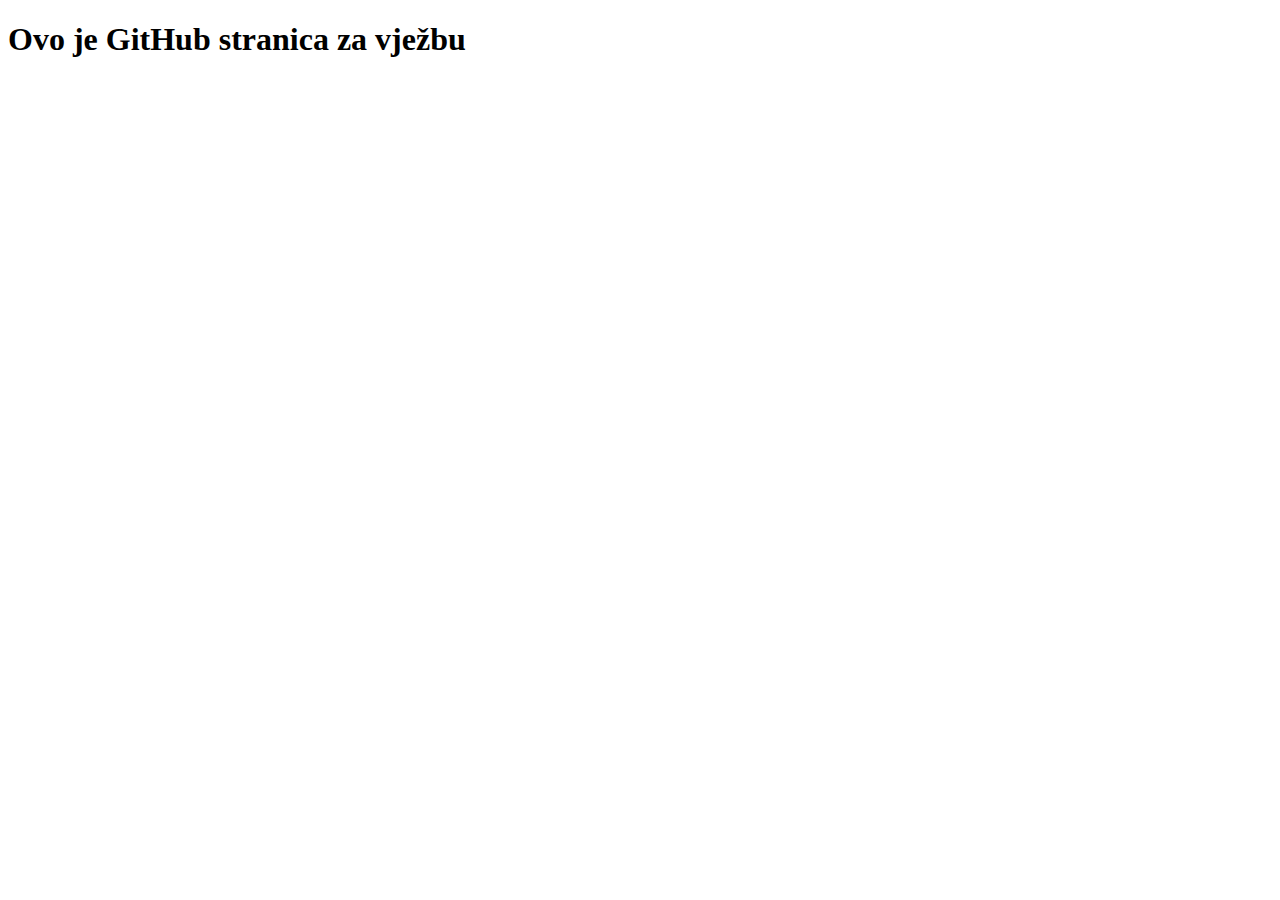
==== index.html @ a0f16967 "Create index.html" ====
<!DOCTYPE html>
<html lang="en">
<head>
    <meta charset="UTF-8">
    <meta http-equiv="X-UA-Compatible" content="IE=edge">
    <meta name="viewport" content="width=device-width, initial-scale=1.0">
    <title>GitHub stranica</title>
</head>
<body>
    <h1>Ovo je GitHub stranica za vježbu</h1>
</body>
</html>
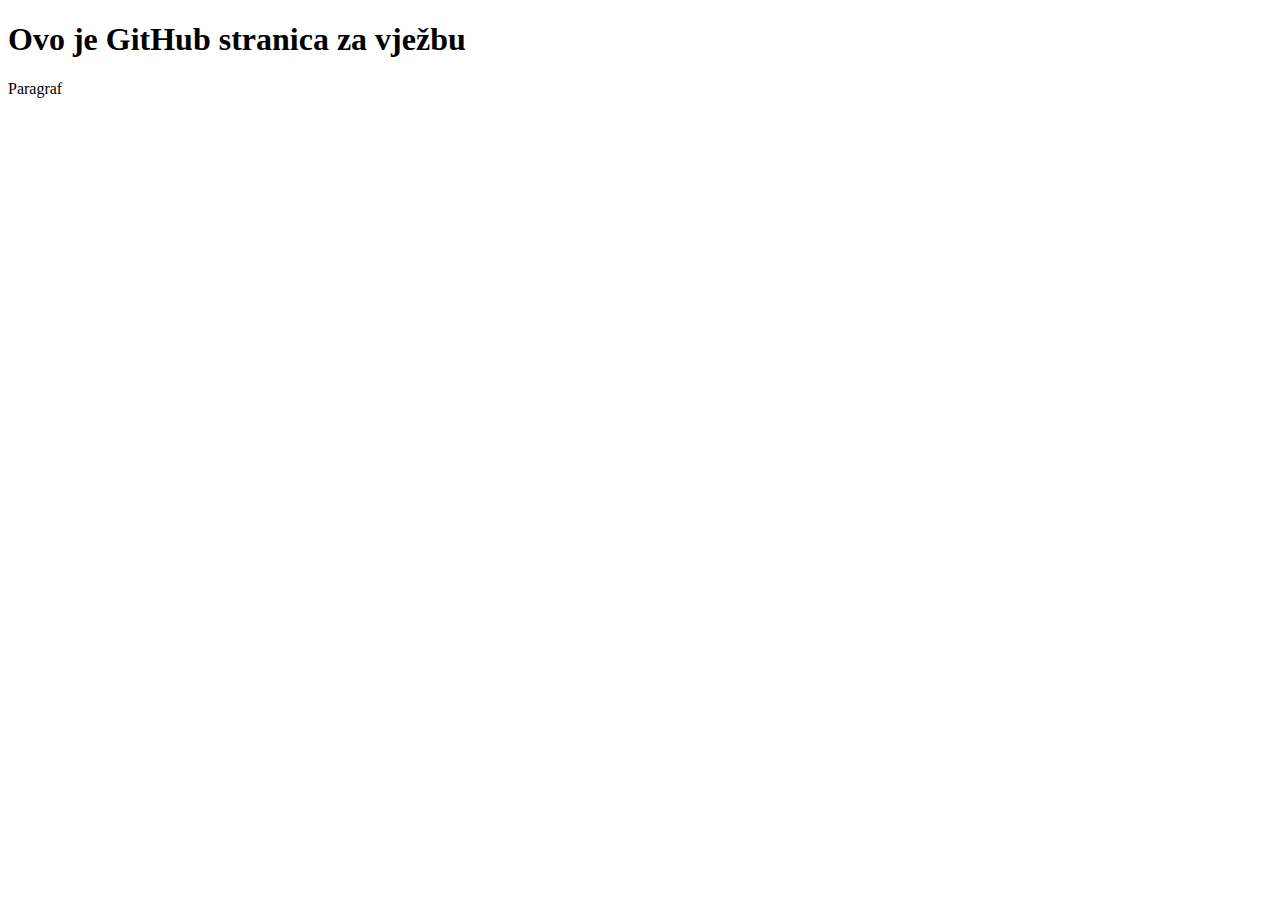
==== commit ec4f7d8d: "added paragraph" ====
--- a/index.html
+++ b/index.html
@@ -3,10 +3,11 @@
 <head>
     <meta charset="UTF-8">
     <meta http-equiv="X-UA-Compatible" content="IE=edge">
-    <meta name="viewport" content="width=device-width, initial-scale=1.0">
     <title>GitHub stranica</title>
 </head>
 <body>
     <h1>Ovo je GitHub stranica za vježbu</h1>
+
+    <p>Paragraf</p>
 </body>
 </html>
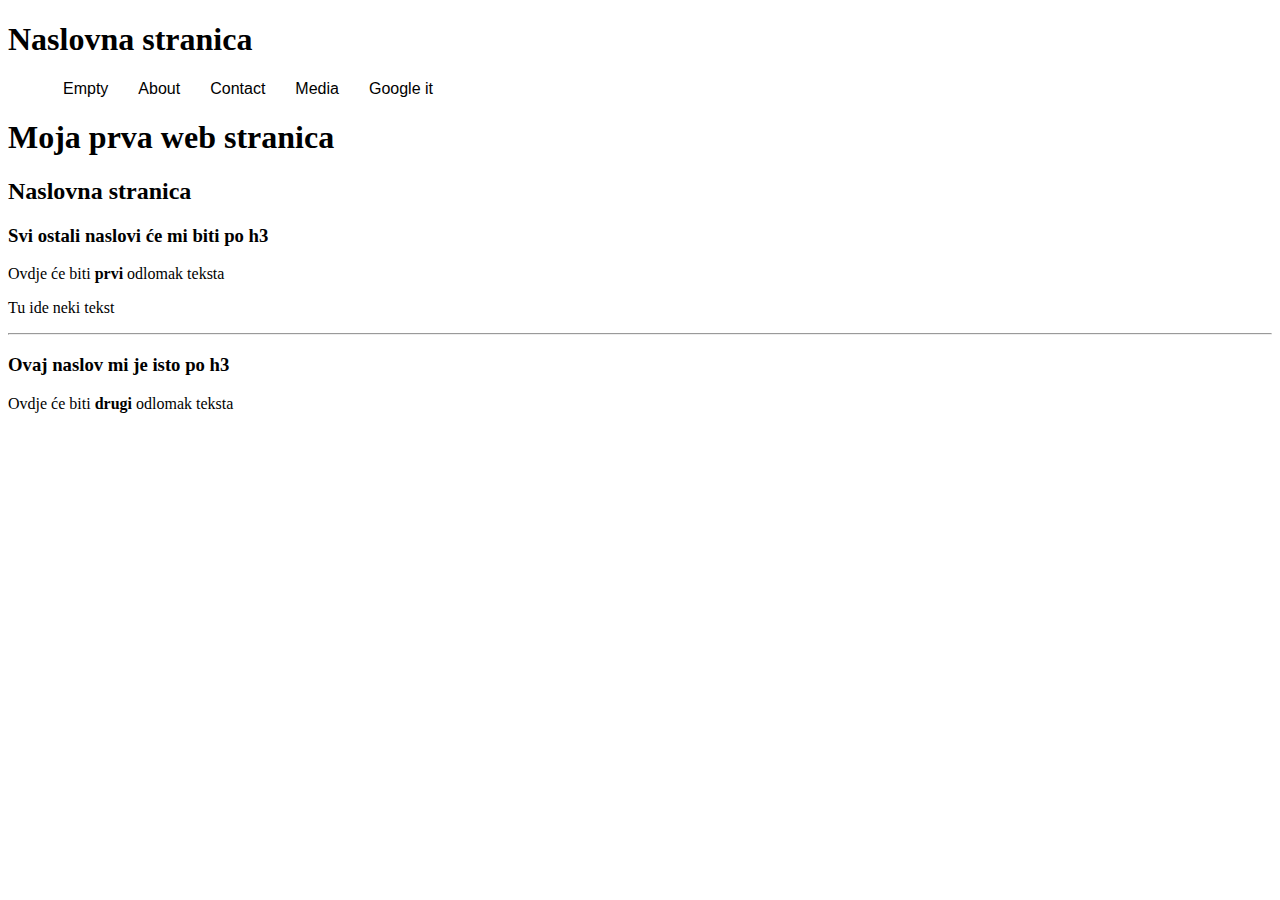
==== commit c4233d1b: "add pages, navigation, index page content, index page styling" ====
--- a/index.html
+++ b/index.html
@@ -1,13 +1,34 @@
 <!DOCTYPE html>
 <html lang="en">
+
 <head>
     <meta charset="UTF-8">
     <meta http-equiv="X-UA-Compatible" content="IE=edge">
     <title>GitHub stranica</title>
+    <link rel="stylesheet" href="./index.css">
 </head>
+
 <body>
-    <h1>Ovo je GitHub stranica za vježbu</h1>
+    <header>
+        <h1>Naslovna stranica</h1>
+        <ul class="navbar">
+            <li><a href="./pages/empty.html">Empty</a></li>
+            <li><a href="./pages/about.html">About</a></li>
+            <li><a href="./pages/contact.html">Contact</a></li>
+            <li><a href="./pages/media.html">Media</a></li>
+            <li><a href="https://www.google.com/?hl=hr">Google it</a></li>
+        </ul>
+    </header>
 
-    <p>Paragraf</p>
+    <h1>Moja prva web stranica</h1>
+    <h2>Naslovna stranica</h2>
+    <h3>Svi ostali naslovi će mi biti po h3</h3>
+    <p>Ovdje će biti <strong>prvi</strong> odlomak teksta</p>
+    <p>Tu ide neki tekst</p>
+    <hr>
+    <h3>Ovaj naslov mi je isto po h3</h3>
+    <p>Ovdje će biti <strong>drugi</strong> odlomak teksta</p>
+
 </body>
-</html>
+
+</html>--- a/index.css
+++ b/index.css
@@ -0,0 +1,19 @@
+.navbar{
+    display: flex;
+    justify-content: space-around;
+    max-width: 400px;
+    list-style: none;
+    text-decoration: none;
+    font-family: Verdana, Geneva, Tahoma, sans-serif;
+
+}
+a{
+    text-decoration: none;
+    color: black;
+    padding: 5px 10px;
+    border-radius: 10px;
+
+}
+a:hover{
+    background-color: lightblue;
+}